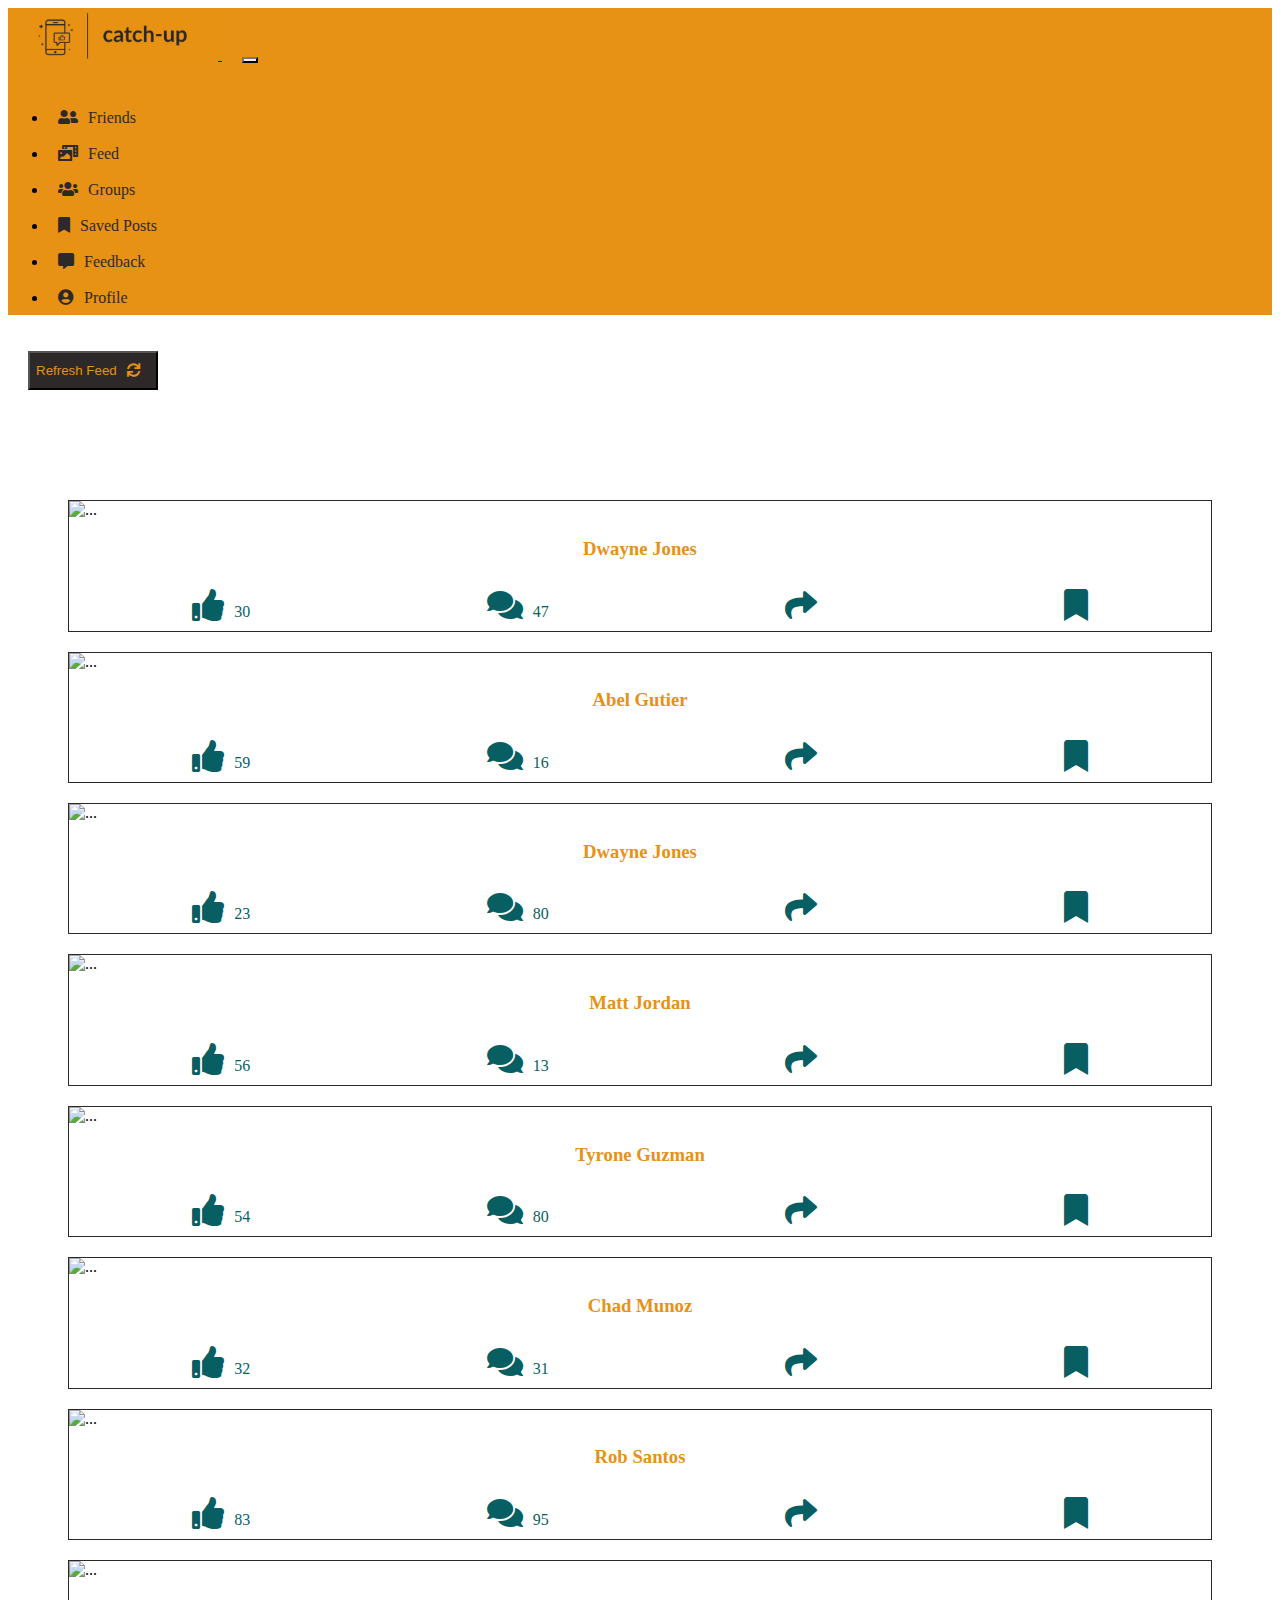
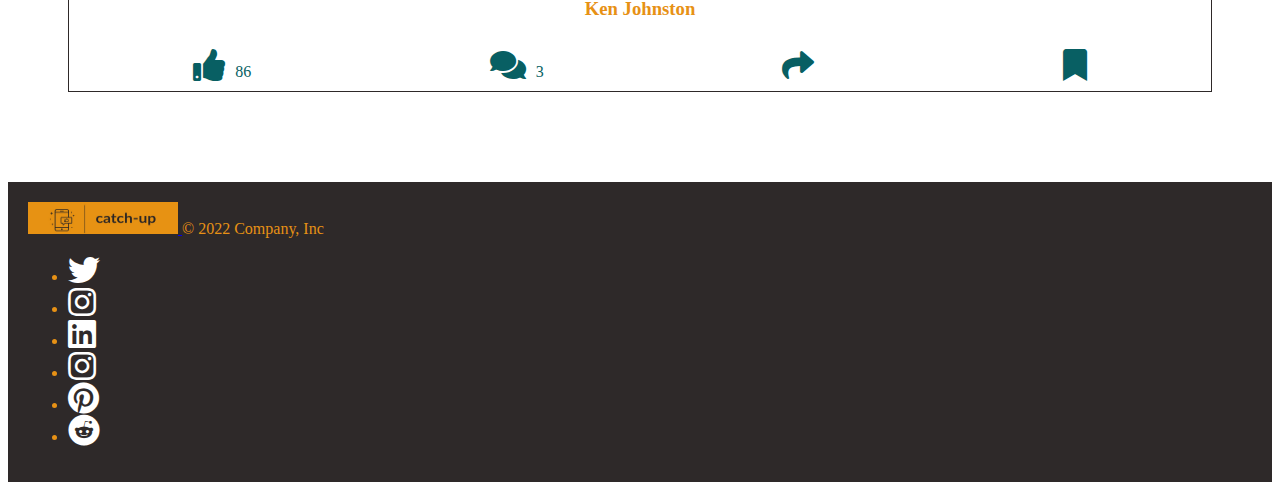
==== views/dashboard.html @ f72c687c "initial commit" ====
<!DOCTYPE html>
<html>
    <head>
        <meta charset="utf-8">
        <meta http-equiv="X-UA-Compatible" content="IE=edge">
        <title>CatchUp</title>
        <meta name="description" content="">
        <meta name="viewport" content="width=device-width, initial-scale=1">
        <link rel="icon" href="../assets/logo-mini.jpeg">
        <link rel="stylesheet" href="https://cdn.jsdelivr.net/npm/bootstrap@5.1.3/dist/css/bootstrap.min.css" integrity="sha384-1BmE4kWBq78iYhFldvKuhfTAU6auU8tT94WrHftjDbrCEXSU1oBoqyl2QvZ6jIW3" crossorigin="anonymous">
        <link rel="stylesheet" href="./css/styles.css">
        <link href="https://cdnjs.cloudflare.com/ajax/libs/font-awesome/5.13.0/css/all.min.css" rel="stylesheet">    
        <script src="https://cdn.jsdelivr.net/npm/bootstrap@5.1.0/dist/js/bootstrap.min.js"></script>
        <script src="js/index.js" type="text/javascript"></script>
    </head>
    <body>
        <nav class="navbar navbar-expand-lg">
            <div class="container-fluid">
                <a class="navbar-brand" href="dashboard.html">
                    <img src="../assets/catch-up-logo.jpeg" alt="catch-up-logo" height="100%" width="210">
                  </a>
              <button class="navbar-toggler custom-toggler" type="button" data-bs-toggle="collapse" data-bs-target="#navbarNav" aria-controls="navbarNav" aria-expanded="false" aria-label="Toggle navigation">
                <span class="navbar-toggler-icon"></span>
              </button>
              <div class="collapse navbar-collapse justify-content-end" id="navbarNav">
                <ul class="navbar-nav">
                  <li class="nav-item"><a class="nav-link" href="friends.html"><i class="fas fa-user-friends"></i>Friends</a></li>
                  <li class="nav-item"><a class="nav-link active" href="dashboard.html"><i class="fas fa-photo-video"></i>Feed</a></li>
                  <li class="nav-item"><a class="nav-link" href="groups.html"><i class="fas fa-users"></i>Groups</a></li>
                  <li class="nav-item"><a class="nav-link" href="saved-posts.html"><i class="fas fa-bookmark"></i>Saved Posts</a></li>
                  <li class="nav-item"><a class="nav-link" href="survey-form.html"><i class="fas fa-comment-alt"></i>Feedback</a></li>
                  <li class="nav-item"><a class="nav-link" href="profile.html"><i class="fas fa-user-circle"></i>Profile</a></li>
                </ul>
              </div>
            </div>
          </nav>
          <div class="position-relative">
            <div class="position-absolute top-0 end-0 mb-3 d-grid gap-2 d-md-block"><button class="btn refresh-btn" onclick="window.location='dashboard.html'">Refresh Feed<i class="fas fa-sync"></i></button></div>
            </div>
          <div class="container">
          
        <div class="dashboard">
            <div class="row">
              <div class="col-lg-6">
                    <div class="card"  style="border: 1px solid #2E2929;">
                    <img src="https://source.unsplash.com/random/500x500?meme" class="card-img-top" alt="...">
                    <div class="card-body m-0 p-0"><h3><script>pickName()</script></h3></div>
                    <div class="card-body m-0 p-0">
                        <a href=""><i class="fas fa-2x fa-thumbs-up"></i><script>document.write(parseInt(Math.random()*100))</script></a>
                        <a href=""><i class="fas fa-2x fa-comments"></i><script>document.write(parseInt(Math.random()*100))</script></a>
                        <a href=""><i class="fas fa-2x fa-share"></i></a>
                        <a href=""><i class="fas fa-2x fa-bookmark"></i></a>
                      </div>
                  </div>  
                  </div>
                  <div class="col-lg-6">
                <div class="card"  style="border: 1px solid #2E2929;">
                    <img src="https://source.unsplash.com/random/500x500?fashion" class="card-img-top" alt="...">
                    <div class="card-body m-0 p-0"><h3><script>pickName()</script></h3></div>
                    <div class="card-body m-0 p-0">
                      <a href=""><i class="fas fa-2x fa-thumbs-up"></i><script>document.write(parseInt(Math.random()*100))</script></a>
                        <a href=""><i class="fas fa-2x fa-comments"></i><script>document.write(parseInt(Math.random()*100))</script></a>
                        <a href=""><i class="fas fa-2x fa-share"></i></a>
                      <a href=""><i class="fas fa-2x fa-bookmark"></i></a>
                      </div>
                  </div> 
                  </div> 
            </div>
            <div class="row">
              <div class="col-lg-6">
            <div class="card"  style="border: 1px solid #2E2929;">
                    <img src="https://source.unsplash.com/500x500/?art&culture" class="card-img-top" alt="...">
                    <div class="card-body m-0 p-0"><h3><script>pickName()</script></h3></div>
                    <div class="card-body m-0 p-0">
                      <a href=""><i class="fas fa-2x fa-thumbs-up"></i><script>document.write(parseInt(Math.random()*100))</script></a>
                        <a href=""><i class="fas fa-2x fa-comments"></i><script>document.write(parseInt(Math.random()*100))</script></a>
                        <a href=""><i class="fas fa-2x fa-share"></i></a>
                      <a href=""><i class="fas fa-2x fa-bookmark"></i></a>
                      </div>
                  </div>  
                  </div>
                  <div class="col-lg-6">
                  <div class="card"  style="border: 1px solid #2E2929;">
                    <img src="https://source.unsplash.com/500x500/?nature" class="card-img-top" alt="...">
                    <div class="card-body m-0 p-0"><h3><script>pickName()</script></h3></div>
                    <div class="card-body m-0 p-0">
                      <a href=""><i class="fas fa-2x fa-thumbs-up"></i><script>document.write(parseInt(Math.random()*100))</script></a>
                        <a href=""><i class="fas fa-2x fa-comments"></i><script>document.write(parseInt(Math.random()*100))</script></a>
                        <a href=""><i class="fas fa-2x fa-share"></i></a>
                      <a href=""><i class="fas fa-2x fa-bookmark"></i></a>
                      </div>
                  </div>
                  </div>
                  </div>
                  <div class="row">   
                    <div class="col-lg-6">
                  <div class="card"  style="border: 1px solid #2E2929;">
                    <img src="https://source.unsplash.com/random/500x500?film" class="card-img-top" alt="...">
                    <div class="card-body m-0 p-0"><h3><script>pickName()</script></h3></div>
                    <div class="card-body m-0 p-0">
                      <a href=""><i class="fas fa-2x fa-thumbs-up"></i><script>document.write(parseInt(Math.random()*100))</script></a>
                        <a href=""><i class="fas fa-2x fa-comments"></i><script>document.write(parseInt(Math.random()*100))</script></a>
                        <a href=""><i class="fas fa-2x fa-share"></i></a>
                      <a href=""><i class="fas fa-2x fa-bookmark"></i></a>
                      </div>
                  </div> 
                  </div>
                    <div class="col-lg-6">
                  <div class="card"  style="border: 1px solid #2E2929;">
                    <img src="https://source.unsplash.com/random/500x500?food&drink" class="card-img-top" alt="...">
                    <div class="card-body m-0 p-0"><h3><script>pickName()</script></h3></div>
                    <div class="card-body m-0 p-0">
                      <a href=""><i class="fas fa-2x fa-thumbs-up"></i><script>document.write(parseInt(Math.random()*100))</script></a>
                      <a href=""><i class="fas fa-2x fa-comments"></i><script>document.write(parseInt(Math.random()*100))</script></a>
                      <a href=""><i class="fas fa-2x fa-share"></i></a>
                      <a href=""><i class="fas fa-2x fa-bookmark"></i></a>
                      </div>
                  </div> 
                  </div>
                  </div>
                  <div class="row">
                    <div class="col-lg-6">
                  <div class="card"  style="border: 1px solid #2E2929;">
                    <img src="https://source.unsplash.com/random/500x500?currentevents" class="card-img-top" alt="...">
                    <div class="card-body m-0 p-0"><h3><script>pickName()</script></h3></div>
                    <div class="card-body m-0 p-0">
                      <a href=""><i class="fas fa-2x fa-thumbs-up"></i><script>document.write(parseInt(Math.random()*100))</script></a>
                        <a href=""><i class="fas fa-2x fa-comments"></i><script>document.write(parseInt(Math.random()*100))</script></a>
                        <a href=""><i class="fas fa-2x fa-share"></i></a>
                      <a href=""><i class="fas fa-2x fa-bookmark"></i></a>
                      </div>
                  </div> 
                  </div>
                  <div class="col-lg-6">
                  <div class="card"  style="border: 1px solid #2E2929;">
                    <img src="https://source.unsplash.com/random/700x700?travel" class="card-img-top" alt="...">
                    <div class="card-body m-0 p-0"><h3><script>pickName()</script></h3></div>
                    <div class="card-body m-0 p-0">
                      <a href=""><i class="fas fa-2x fa-thumbs-up"></i><script>document.write(parseInt(Math.random()*100))</script></a>
                      <a href=""><i class="fas fa-2x fa-comments"></i><script>document.write(parseInt(Math.random()*100))</script></a>
                      <a href=""><i class="fas fa-2x fa-share"></i></a>
                      <a href=""><i class="fas fa-2x fa-bookmark"></i></a>
                      </div>
                  </div> 
                  </div>
                  </div>
        </div>
        </div>
        <div class="footer-container">
          <div class="container">
            <footer class="d-flex flex-wrap justify-content-between align-items-center py-3 my-4 border-top">
              <div class="col-md-6 d-flex align-items-center">
                <a href="/" class="mb-3 me-2 mb-md-0 text-muted text-decoration-none lh-1">
                  <img src="../assets/catch-up-logo.jpeg" width="150" height="32">
                </a>
                <span class="text-muted">&copy; 2022 Company, Inc</span>
              </div>
          
              <ul class="nav col-md-6 justify-content-end list-unstyled d-flex">
                <li class="ms-3"><a class="text-muted" href="#"><i class="fab fa-2x fa-twitter"></i></a></li>
                <li class="ms-3"><a class="text-muted" href="#"><i class="fab fa-2x fa-instagram"></i></a></li>
                <li class="ms-3"><a class="text-muted" href="#"><i class="fab fa-2x fa-linkedin"></i></a></li>
                <li class="ms-3"><a class="text-muted" href="#"><i class="fab fa-2x fa-instagram"></i></a></li>
                <li class="ms-3"><a class="text-muted" href="#"><i class="fab fa-2x fa-pinterest"></i></a></li>
                <li class="ms-3"><a class="text-muted" href="#"><i class="fab fa-2x fa-reddit"></i></a></li>
              </ul>
            </footer>
          </div>
          </div>
    </body>
</html>
---- views/css/styles.css ----
.container{
    margin-top: 50px;
    padding: 20px;   
}
form> div,button{
    margin: 20px;
}
.navbar-brand>img{
    border-radius: 5px;
}
.custom-toggler .navbar-toggler-icon {
    background-image: url("data:image/svg+xml;charset=utf8,%3Csvg viewBox='0 0 32 32' xmlns='http://www.w3.org/2000/svg'%3E%3Cpath stroke='rgb(46,41,41)' stroke-width='2' stroke-linecap='round' stroke-miterlimit='10' d='M4 8h24M4 16h24M4 24h24'/%3E%3C/svg%3E");
  }
  
  .custom-toggler.navbar-toggler, .content .card {
    border-color: #2E2929
  } 
nav{
    background-color: #E79115;
}
.nav-link, .nav-link:hover, .fab{
    text-decoration: none;
    color: #2E2929;
}
.card-body a:hover, .card-body{
    color: #E79115;
}
.card-body a{
    color: #085F63;
    text-decoration: none;
}
.fas{
    padding: 10px;
}
.form-control{
    border: 1px solid #2E2929;
}
.dashboard, .content{
    margin: 20px;
}
.dashboard .row .card {
    margin: 20px;
}
.dashboard .row .card .card-body{
    display: flex;
    justify-content: space-around;
    align-items: center;
}
.content .card{
    margin: 10px;
    padding: 10px;
    width: 15rem;
}

.controls{
    justify-content: space-around;
}
.profile-image{
    width: 13em;
    height:10em;
}
.refresh-btn, .refresh-btn:hover, .footer-container{
    background-color: #2E2929;
    color: #E79115;
}
.btn-info, .fab{
    color: #fff;
}
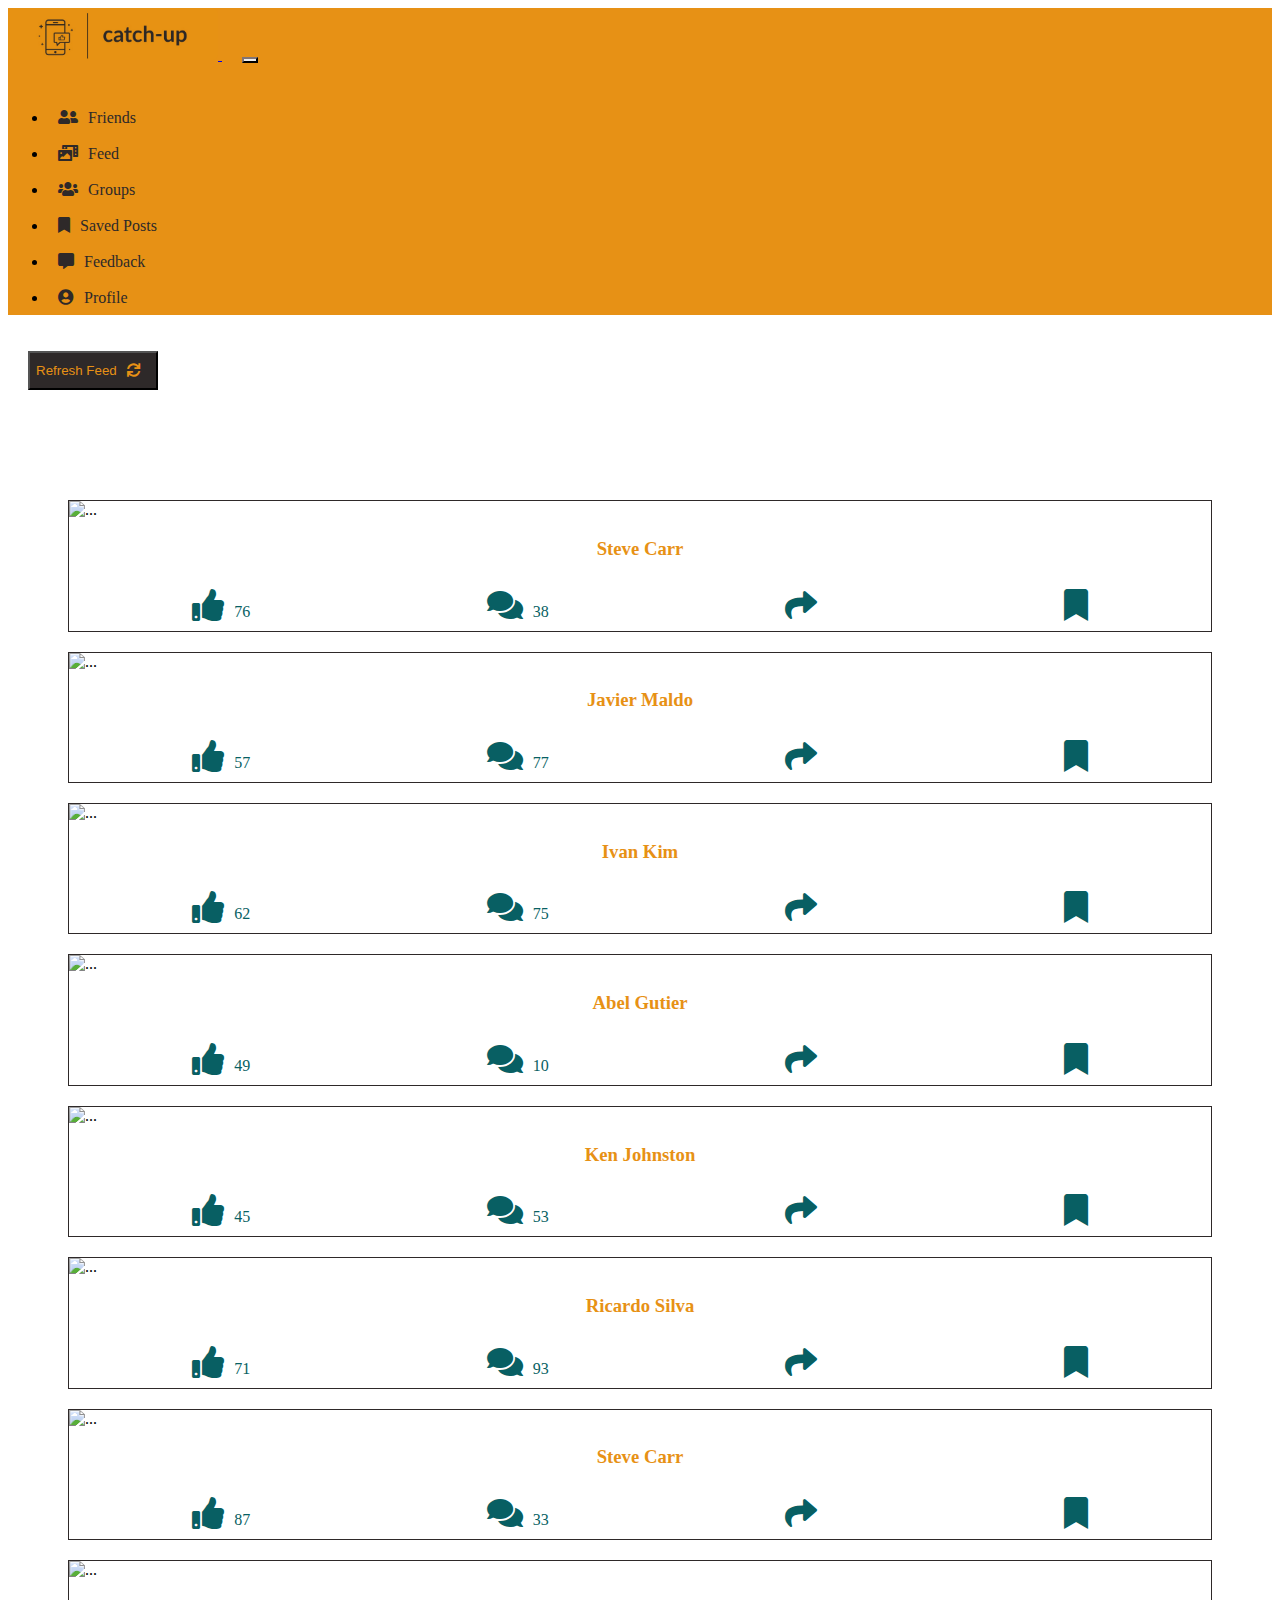
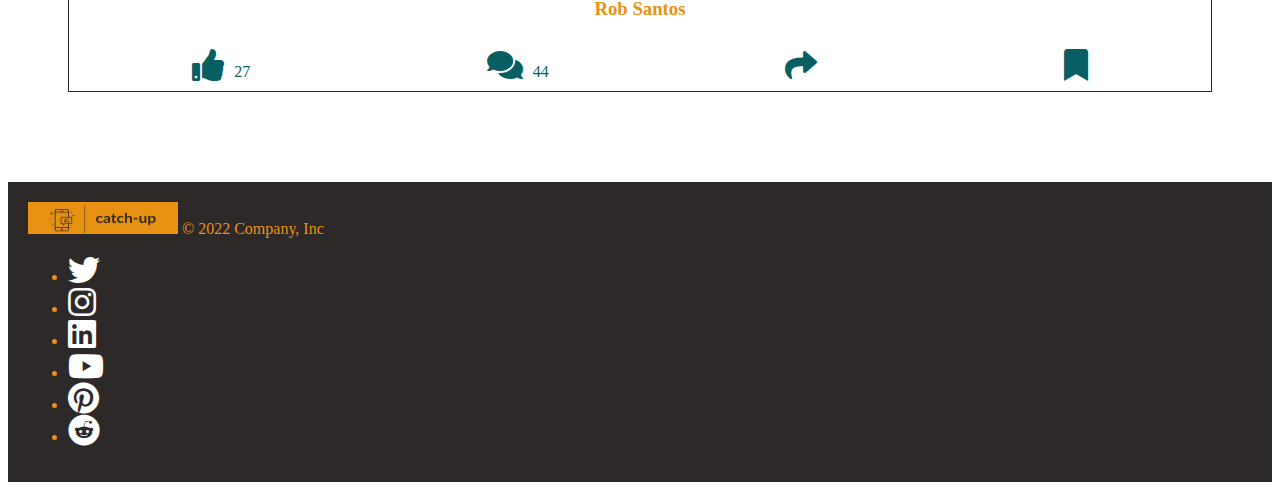
==== commit b6f36b4f: "footer modified" ====
--- a/views/dashboard.html
+++ b/views/dashboard.html
@@ -160,7 +160,7 @@
                 <li class="ms-3"><a class="text-muted" href="#"><i class="fab fa-2x fa-twitter"></i></a></li>
                 <li class="ms-3"><a class="text-muted" href="#"><i class="fab fa-2x fa-instagram"></i></a></li>
                 <li class="ms-3"><a class="text-muted" href="#"><i class="fab fa-2x fa-linkedin"></i></a></li>
-                <li class="ms-3"><a class="text-muted" href="#"><i class="fab fa-2x fa-instagram"></i></a></li>
+                <li class="ms-3"><a class="text-muted" href="#"><i class="fab fa-2x fa-youtube"></i></a></li>
                 <li class="ms-3"><a class="text-muted" href="#"><i class="fab fa-2x fa-pinterest"></i></a></li>
                 <li class="ms-3"><a class="text-muted" href="#"><i class="fab fa-2x fa-reddit"></i></a></li>
               </ul>
